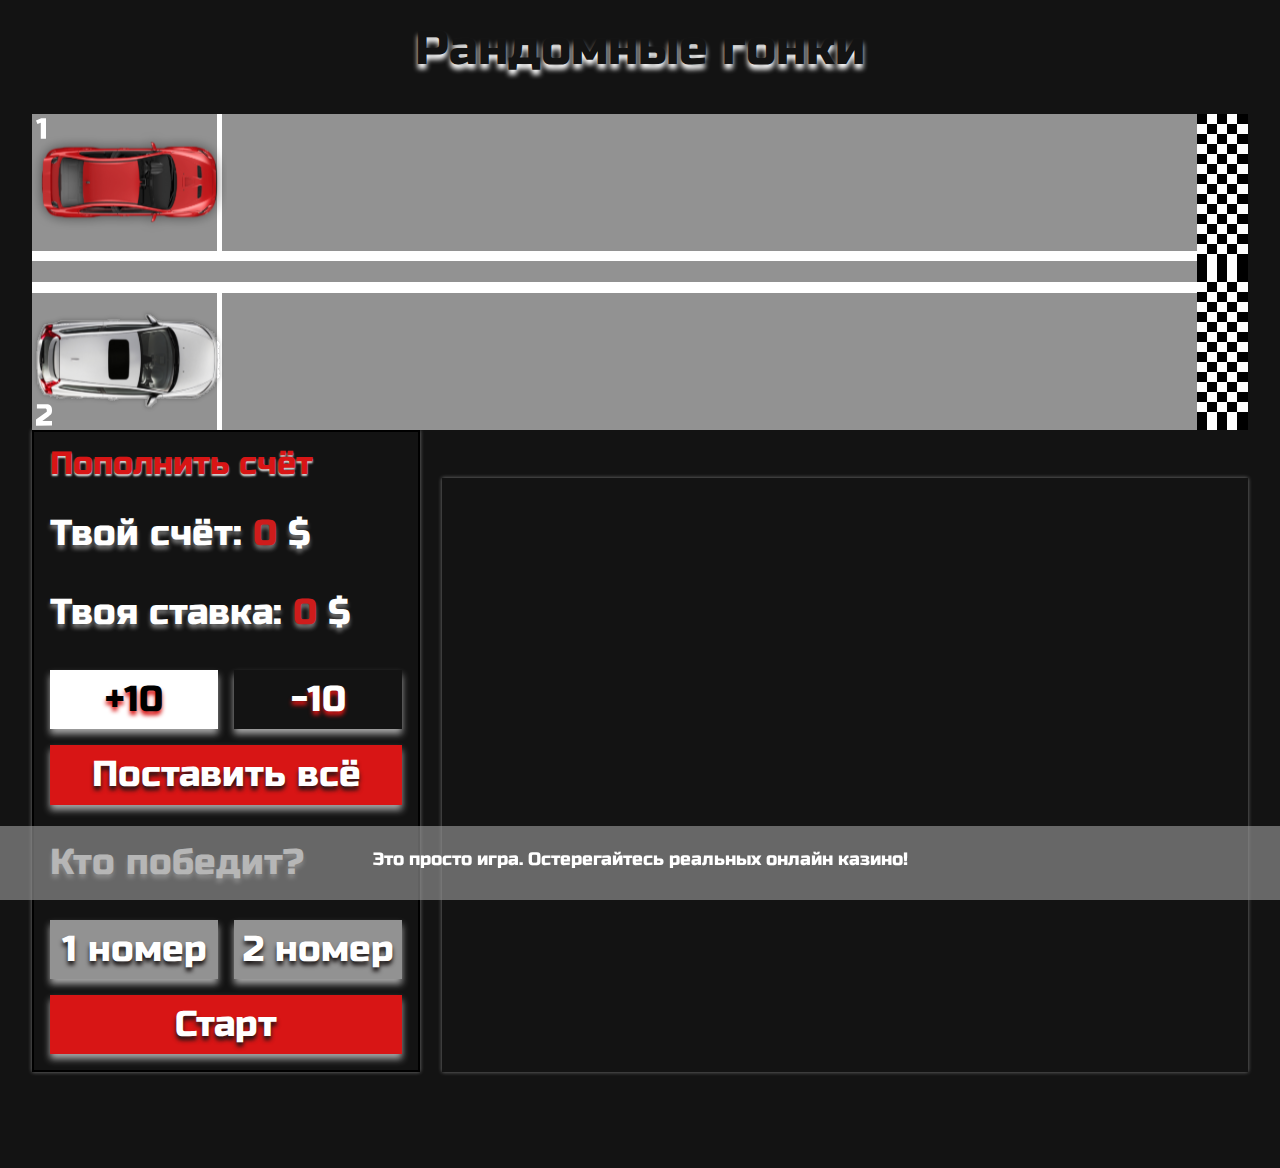
==== index.html @ d34c1c60 "Add files via upload" ====
<!DOCTYPE html>
<html lang="ru">

<head>
    <meta charset="UTF-8">
    <meta http-equiv="X-UA-Compatible" content="IE=edge">
    <meta name="viewport" content="width=device-width, initial-scale=1.0">
    <link rel="preconnect" href="https://fonts.googleapis.com">
    <link rel="preconnect" href="https://fonts.gstatic.com" crossorigin>
    <link rel="preconnect" href="https://fonts.googleapis.com">
<link rel="preconnect" href="https://fonts.gstatic.com" crossorigin>
<link href="https://fonts.googleapis.com/css2?family=Neucha&display=swap" rel="stylesheet">
    <link href="https://fonts.googleapis.com/css2?family=Russo+One&display=swap" rel="stylesheet">
    <link rel="stylesheet" href="./css/main.css">
    <title>Казино</title>
</head>
<body>
    <h1>Рандомные гонки</h1>
    <div class="container">
        <div class="track1">
            <div class="vertical"></div>
            <div class="horizontal"></div>
            <div class="finish"></div>
            <img class="one" src="./img/number.svg" alt="one">
            <img id="car1" class="avto" src="./img/redCar.svg" alt="avto1">
        </div>
        <div class="track2">
            <div class="vertical2"></div>
            <div class="horizontal2"></div>
            <div class="finish"></div>
            <img class="two" src="./img/two.svg" alt="two">
            <img id="car2" class="avto" src="./img/grayCar.svg" alt="avto2">
        </div>
        <div class="main">
            <div class="control">
                <a class="contol__increase" target="_blank" href="./ad.html">Пополнить счёт</a>
                <p class="contol__check">Твой счёт: <span id="check">0</span> $</p>
                <p class="contol__bet">Твоя ставка: <span id="bet">0</span> $</p>
                <div class="control__buttons">
                    <button id="plusBet">+10</button>
                    <button id="minusBet">-10</button>
                    <button id="allBet">Поставить всё</button>
                </div>
                <p class="contol__winner">Кто победит?</p>
                <div class="control__buttons2">
                    <button id="winnerOne">1 номер</button>
                    <button id="winnerTwo">2 номер</button>
                    <button id="start">Старт</button>
                </div>
            </div>
            <ol class="history"></ol>
        </div>
    </div>
    <footer>
        <div class="container">
           <p>Это просто игра. Остерегайтесь реальных онлайн казино!</p>
        </div>
    </footer>
    <script src="./js/script.js"></script>
</body>
</html>
---- css/main.css ----
/*Обнуление*/
* {
    padding: 0;
    margin: 0;
    border: 0;
}

*,
*:before,
*:after {
    -moz-box-sizing: border-box;
    -webkit-box-sizing: border-box;
    box-sizing: border-box;
}

:focus,
:active {
    outline: none;
}

a:focus,
a:active {
    outline: none;
}

nav,
footer,
header,
aside {
    display: block;
}

html,
body {
    min-height: 100%;
    width: 100%;
    font-size: 100%;
    line-height: 1;
    font-size: 14px;
    -ms-text-size-adjust: 100%;
    -moz-text-size-adjust: 100%;
    -webkit-text-size-adjust: 100%;
}

input,
button,
textarea {
    font-family: inherit;
}

input::-ms-clear {
    display: none;
}

button {
    cursor: pointer;
}

button::-moz-focus-inner {
    padding: 0;
    border: 0;
}

a,
a:visited {
    text-decoration: none;
}

a:hover {
    text-decoration: none;
}

ul li {
    list-style: none;
}

img {
    vertical-align: top;
}

h1,
h2,
h3,
h4,
h5,
h6 {
    font-size: inherit;
    font-weight: 400;
}

/*--------------------*/

body {
    background: #131313;
    font-family: 'Russo One', sans-serif;
    font-weight: 400;
    --hight: 0px;
    font-size: 10px;
    padding-bottom: 80px;
    min-height: 100%;
}
@media (max-width: 1216px){
    body{
        font-size: 0.9vw;
    }
}
.body{
    background-image: url(../img/chernika.jpg);
    background-repeat: no-repeat;
    background-size: cover;
    background-attachment: fixed;
}
.box{
    width: 100%;
    height: 100%;
    background: #00000098;
    position: relative;
}
.block{
    position: absolute;
    background: #ffffff8f;
    border-radius: 20px;
    width: 40vw;
    top: 50%;
    left: 50%;
    transform: translate(-50%, -50%);
    padding: 32px;
    box-shadow: 0 0 50px #040daa;

}
.ad{
    font-family: 'Neucha', cursive;
    font-size: 8.8em;
    line-height:90.91%;
    text-align: center;
    color: #0d1357;
}
h1 {
    font-size: 4.8em;
    line-height:120.83%;
    text-align: center;
    color: #131313;
    text-shadow: 0px 5px 5px #FFFFFF;
    margin: 20px auto;
}

.container {
    max-width: 1216px;
    padding: 16px 0;
    margin: 0 auto;
}

.track1 {
    height: var(--hight);
    background: #929292;
    position: relative;
}

.vertical {
    background: #FFFFFF;
    width: 0.42%;
    height: 87%;
    position: absolute;
    left: 15.2%;
}

.horizontal {
    background: #FFFFFF;
    width: 100%;
    height: 6.67%;
    position: absolute;
    bottom: 6.67%;
}

.finish {
    background-image: url(../img/finish.svg);
    width: 4.22%;
    height: 100%;
    right: 0;
    position: absolute;
}

.one {
    width: 0.84%;
    height: 13.33%;
    position: absolute;
    top: 2.67%;
    left: 0.34%;
}

.track1 .avto {
    width: 16%;
    height: 67%;
    position: absolute;
    top: 10%;
}

.track2 {
    height: var(--hight);
    background: #929292;
    position: relative;
}

.horizontal2 {
    background: #FFFFFF;
    width: 100%;
    height: 6.67%;
    position: absolute;
    top: 6.67%;
}

.vertical2 {
    background: #FFFFFF;
    width: 0.42%;
    height: 87%;
    position: absolute;
    left: 15.2%;
    bottom: 0;
}

.track2 .avto {
    position: absolute;
    bottom: 10%;
    width: 16%;
    height: 67%;
}

.two {
    position: absolute;
    bottom: 2.67%;
    left: 0.34%;
    width: 1.27%;
    height: 13.33%;
}
.main{
    display: flex;
    align-items: stretch;
    gap: 22px;
}

.control {
    max-width: 426px;
    border: 2px solid #000000;
    padding: 16px;
    box-shadow: 0px 0px 4px rgba(255, 255, 255, 0.44);
}
.history{
    box-shadow: 0px 0px 4px rgba(255, 255, 255, 0.44);
    flex-grow: 1;
    margin-top: 48px;
    padding: 16px 16px 16px 56px;
    overflow: auto;
}
.history li{
    color: #FFFFFF;
    font-size: 2em;
    margin-bottom: 1em;
}
.contol__increase {
    color: #D81515;
    font-size: 3.2em;
    line-height: 100%;
    margin-bottom: 1em;
    display: inline-block;
    animation: blink 1s ease infinite alternate-reverse; 
    transform-origin: left center;
    text-shadow: 0 2px 2px rgba(255, 255, 255, 0.837);
}

.contol__check {
    font-size: 3.6em;
    line-height: 120%;
    color: #FFFFFF;
    text-shadow: 0px 4px 4px rgba(255, 255, 255, 0.41);
    margin-bottom: 1em;
}

#check {
    font-size: 1em;
    line-height: 120%;
    color: #ce1c1c;
    text-shadow: 0px 4px 4px rgba(255, 255, 255, 0.41);
}

.contol__bet {
    font-size: 3.6em;
    line-height: 120%;
    color: #FFFFFF;
    text-shadow: 0px 4px 4px rgba(255, 255, 255, 0.41);
    margin-bottom: 1em;
}

#bet {
    font-size: 1em;
    line-height: 120%;
    color: #ce1c1c;
    text-shadow: 0px 4px 4px rgba(255, 255, 255, 0.41);
}

#plusBet {
    background: #FFFFFF;
    box-shadow: 0px 5px 7px rgba(255, 255, 255, 0.63);
    font-size: 3.6em;
    line-height: 120%;
    color: #000000;
    text-shadow: 0px 4px 4px #D81515;
    padding: 7px 55px;
}

#minusBet {
    font-size: 3.6em;
    line-height: 120%;
    color: #FFFFFF;
    text-shadow: 0px 4px 4px #D81515;
    background: #131313;
    box-shadow: 0px 5px 7px rgba(255, 255, 255, 0.63);
    padding: 7px 55px;
}
#allBet{
    grid-column: 1/3;
    background: #D81515;
    box-shadow: 0px 5px 7px rgba(255, 255, 255, 0.63);
    font-size: 3.6em;
    line-height: 120%;
    color: #FFFFFF;
    text-shadow: 0px 4px 4px #1B1616;
    padding: 8px;
}
.contol__winner{
    font-size: 3.6em;
    line-height: 120%;
    color: #FFFFFF;
    text-shadow: 0px 4px 4px rgba(255, 255, 255, 0.41);
    margin: 1em 0 1em 0;
}
.control__buttons {
    display: grid;
    grid-template-columns: repeat(2,1fr);
    grid-template-rows: repeat(2, 1fr);
    gap: 16px;
}
.control__buttons2{
    display: grid;
    grid-template-columns: repeat(2,1fr);
    grid-template-rows: repeat(2, 1fr);
    gap: 16px;
}
#winnerOne,
#winnerTwo {
    font-size: 3.6em;
    line-height: 120%;
    color: #FFFFFF;
    text-shadow: 0px 4px 4px #1B1616;
    background: #929292;
    box-shadow: 0px 5px 7px rgba(255, 255, 255, 0.63);
    padding: 7px 8px;
    transition: 0.3s;
}

#start {
    background: #D81515;
    box-shadow: 0px 5px 7px rgba(255, 255, 255, 0.63);
    font-size: 3.6em;
    line-height: 120%;
    color: #FFFFFF;
    text-shadow: 0px 4px 4px #1B1616;
    padding: 8px;
    grid-column: 1/3;
}
.animation_none{
    animation: none;
    pointer-events: none;
    opacity: 0.5;
}
.none{
    pointer-events: none;
    opacity: 0.5;
}
.active{
    transform: scale(110%);
    box-shadow: 0px 0px 16px rgb(255, 50, 50) !important; 
}
.green{
    color: #509e11;
}
.red{
    color: #D81515;
}
footer{
    background: #929292aa;
    padding: 8px 0;
    position: fixed;
    bottom: 0;
    width: 100%;
}
footer .container>p{
    font-size: 1.8em;
    color: #ffffff;
    text-align: center;
    margin-bottom: 8px;
}
@keyframes blink{
    0%{
        transform: scale(100%);
        color: #D81515;
    }
    100%{
        transform: scale(140%);
        color: #fcff32;
    }
}
@media (max-width: 768px){
    .main{
        flex-direction: column;
        align-items: center;
    }
    .history{
        width: 100%;
        max-width: 426px;
    }
}
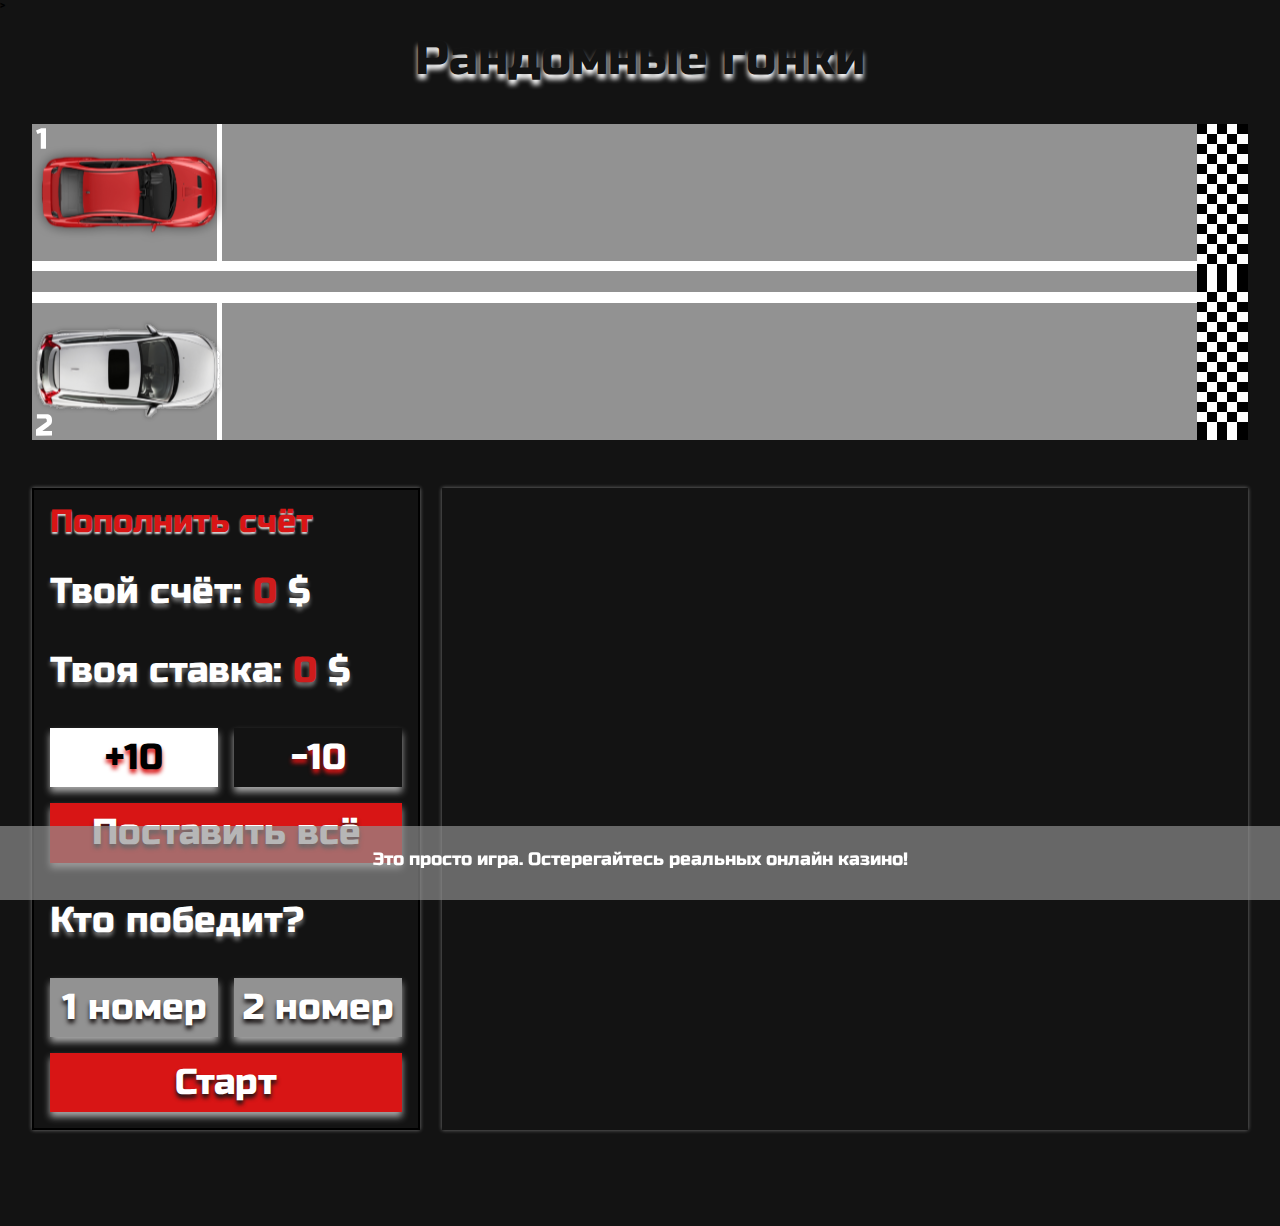
==== commit fe4421de: "Add files via upload" ====
--- a/index.html
+++ b/index.html
@@ -6,11 +6,8 @@
     <meta http-equiv="X-UA-Compatible" content="IE=edge">
     <meta name="viewport" content="width=device-width, initial-scale=1.0">
     <link rel="preconnect" href="https://fonts.googleapis.com">
-    <link rel="preconnect" href="https://fonts.gstatic.com" crossorigin>
-    <link rel="preconnect" href="https://fonts.googleapis.com">
-<link rel="preconnect" href="https://fonts.gstatic.com" crossorigin>
-<link href="https://fonts.googleapis.com/css2?family=Neucha&display=swap" rel="stylesheet">
-    <link href="https://fonts.googleapis.com/css2?family=Russo+One&display=swap" rel="stylesheet">
+    <link rel="preconnect" href="https://fonts.gstatic.com" crossorigin>>
+    <link href="https://fonts.googleapis.com/css2?family=Neucha&family=Russo+One&display=swap" rel="stylesheet">
     <link rel="stylesheet" href="./css/main.css">
     <title>Казино</title>
 </head>
--- a/css/main.css
+++ b/css/main.css
@@ -109,18 +109,19 @@
     background-repeat: no-repeat;
     background-size: cover;
     background-attachment: fixed;
+    height: 100vh;
 }
 .box{
     width: 100%;
     height: 100%;
     background: #00000098;
     position: relative;
+    height: 100vh;
 }
 .block{
     position: absolute;
     background: #ffffff8f;
     border-radius: 20px;
-    width: 40vw;
     top: 50%;
     left: 50%;
     transform: translate(-50%, -50%);
@@ -132,7 +133,6 @@
     font-family: 'Neucha', cursive;
     font-size: 8.8em;
     line-height:90.91%;
-    text-align: center;
     color: #0d1357;
 }
 h1 {
@@ -243,6 +243,7 @@
     border: 2px solid #000000;
     padding: 16px;
     box-shadow: 0px 0px 4px rgba(255, 255, 255, 0.44);
+    margin-top: 48px;
 }
 .history{
     box-shadow: 0px 0px 4px rgba(255, 255, 255, 0.44);
